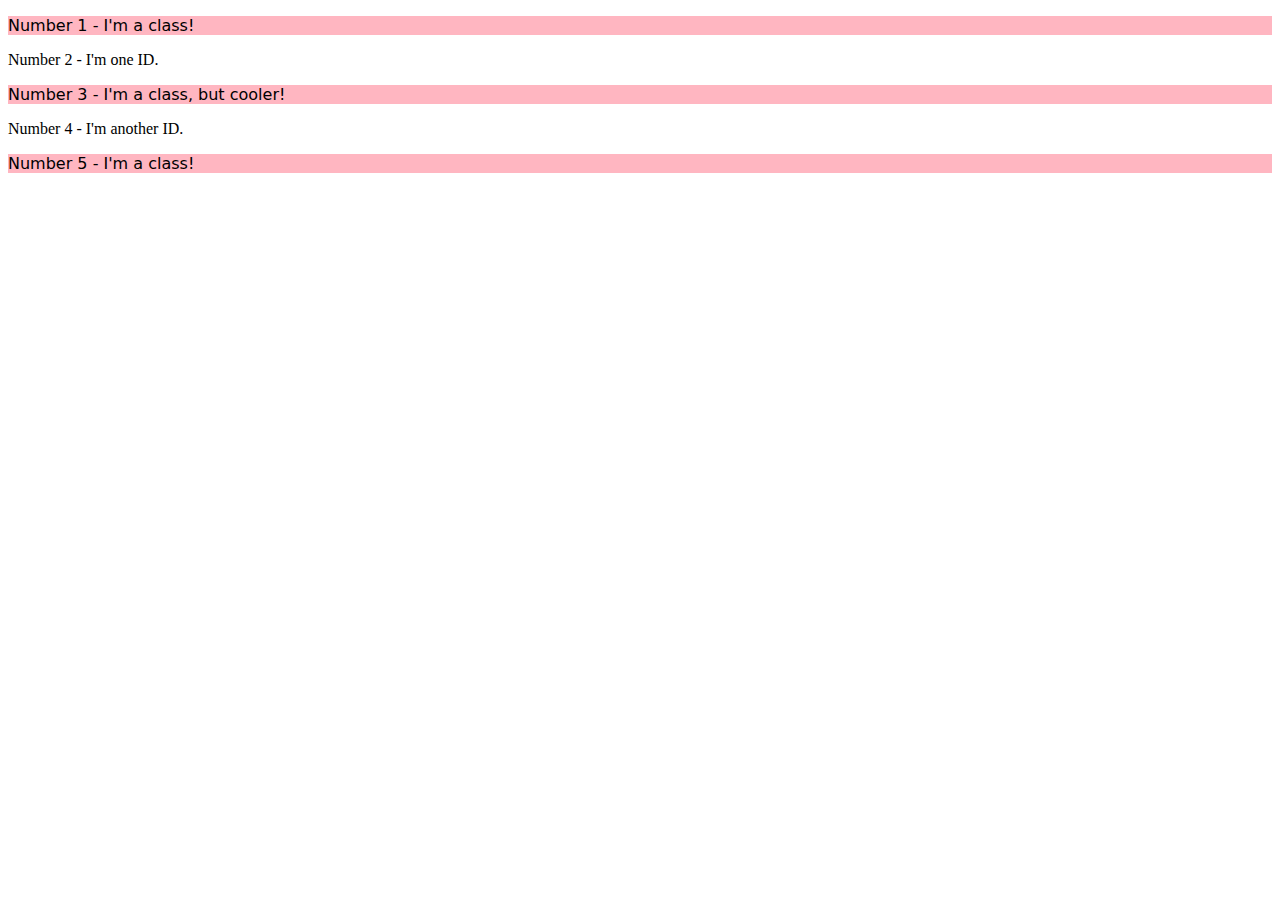
==== foundations/02-class-id-selectors/index.html @ cf6767cd "update" ====
<!DOCTYPE html>
<html lang="en">
  <head>
    <meta charset="UTF-8" />
    <meta http-equiv="X-UA-Compatible" content="IE=edge" />
    <meta name="viewport" content="width=device-width, initial-scale=1.0" />
    <title>Class and ID Selectors</title>
    <link rel="stylesheet" href="style.css" />
  </head>
  <body>
    <p class="odd">Number 1 - I'm a class!</p>
    <div>Number 2 - I'm one ID.</div>
    <p class="odd">Number 3 - I'm a class, but cooler!</p>
    <div>Number 4 - I'm another ID.</div>
    <p class="odd">Number 5 - I'm a class!</p>
  </body>
</html>
---- foundations/02-class-id-selectors/style.css ----
.odd{
    background-color: lightpink;
    font-family: Verdana, 'DejaVu Sans', sans-serif;
}
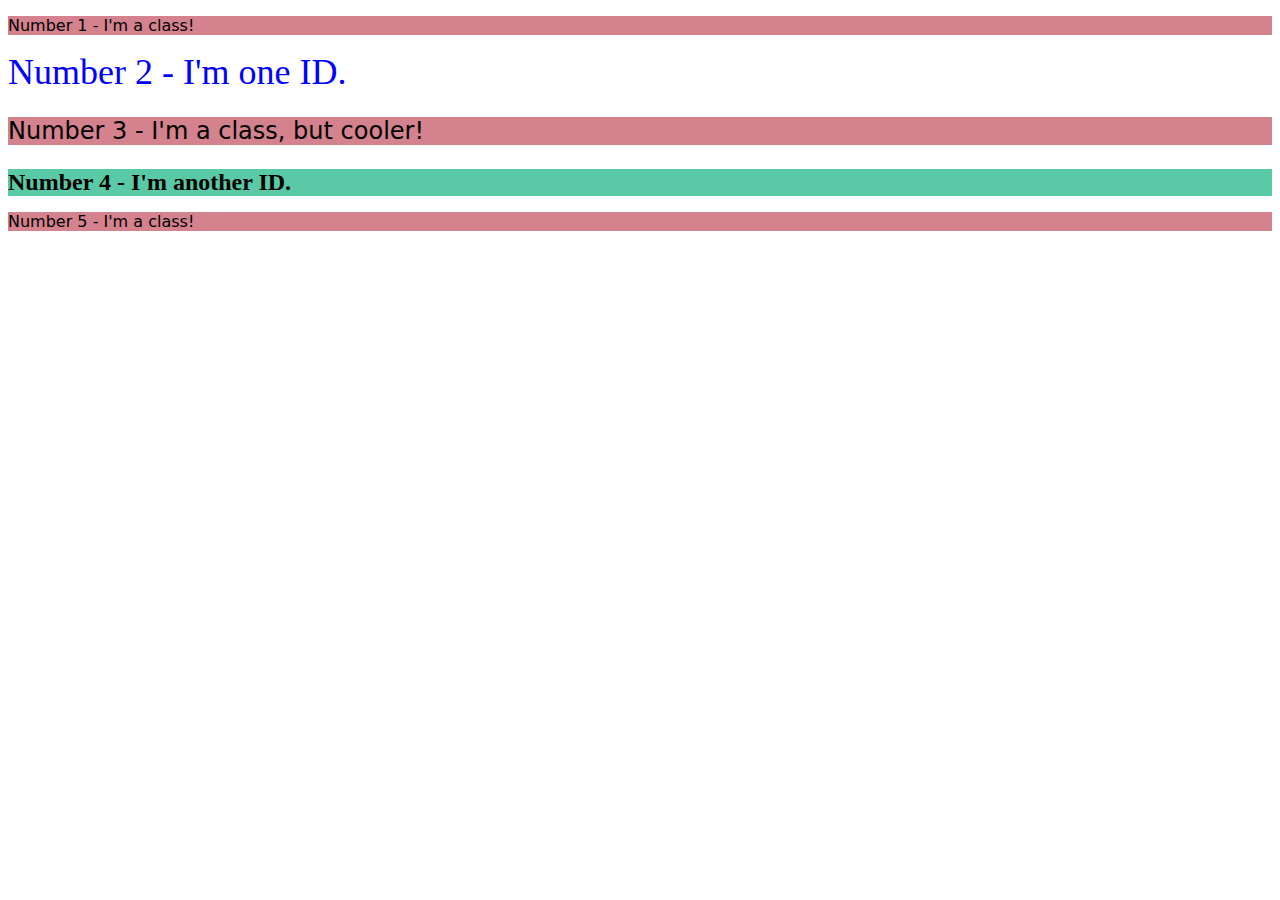
==== commit 211b2531: "finish exercise 2" ====
--- a/foundations/02-class-id-selectors/index.html
+++ b/foundations/02-class-id-selectors/index.html
@@ -9,9 +9,9 @@
   </head>
   <body>
     <p class="odd">Number 1 - I'm a class!</p>
-    <div>Number 2 - I'm one ID.</div>
-    <p class="odd">Number 3 - I'm a class, but cooler!</p>
-    <div>Number 4 - I'm another ID.</div>
+    <div id="second">Number 2 - I'm one ID.</div>
+    <p class="odd third">Number 3 - I'm a class, but cooler!</p>
+    <div id="fourth">Number 4 - I'm another ID.</div>
     <p class="odd">Number 5 - I'm a class!</p>
   </body>
 </html>
--- a/foundations/02-class-id-selectors/style.css
+++ b/foundations/02-class-id-selectors/style.css
@@ -1,4 +1,19 @@
-.odd{
-    background-color: lightpink;
-    font-family: Verdana, 'DejaVu Sans', sans-serif;
-}+.odd {
+  font-family: Verdana, "DejaVu Sans", sans-serif;
+  background-color: rgb(212, 130, 142);
+}
+
+#second {
+  color: rgb(0, 0, 255);
+  font-size: 36px;
+}
+
+.third {
+  font-size: 24px;
+}
+
+#fourth {
+  background-color: rgb(89, 202, 165);
+  font-size: 24px;
+  font-weight: bold;
+}
